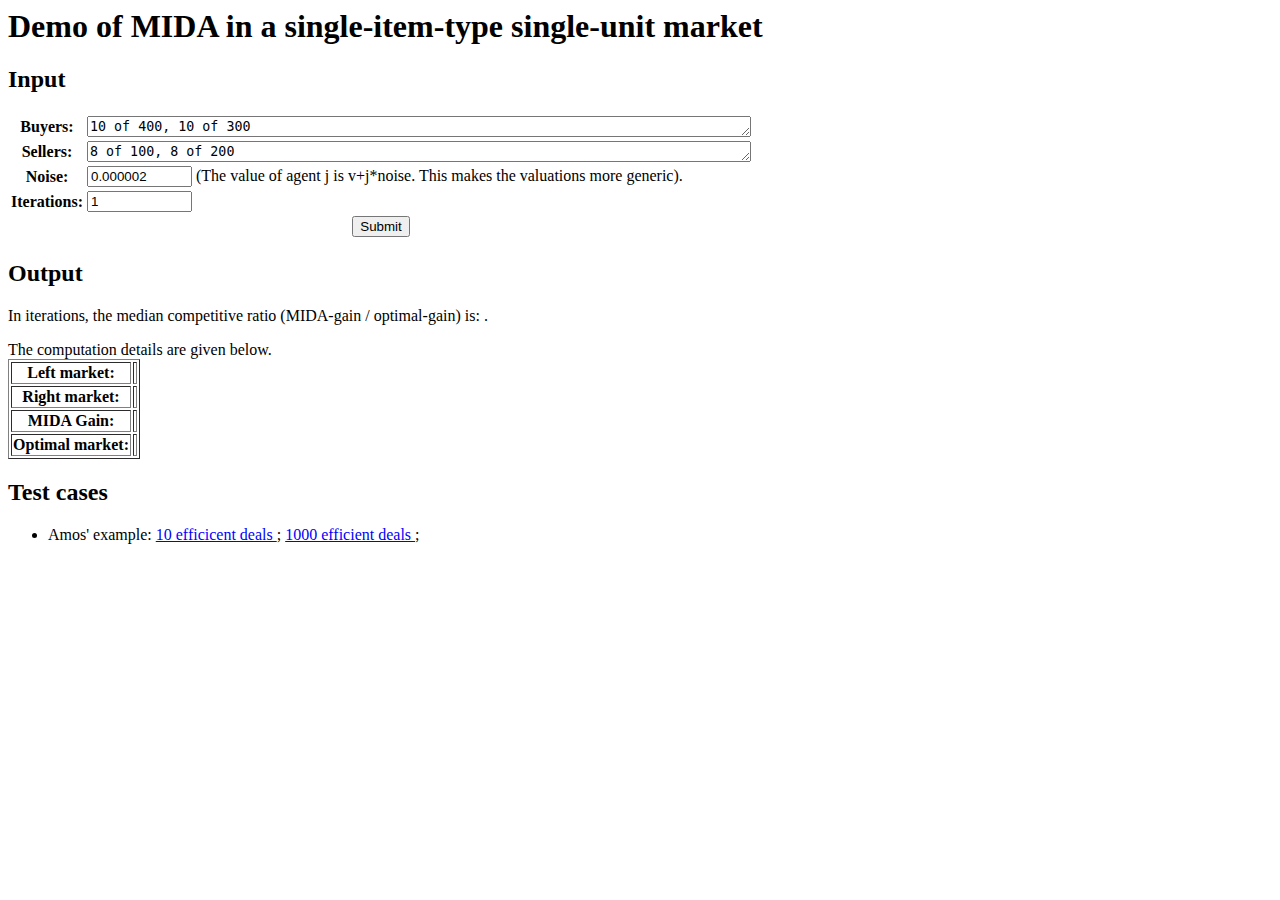
==== client/MIDA-1-item-type.html @ e37f57b2 "iterations=1" ====
<html>
<head>
<meta charset='utf8' />
<script src="jsmodules/jquery-1.11.0.min.js"></script>
<script src="jsmodules/arg.js.v1.1.min.js"></script>
<script src="arg.js"></script>

<script src="MIDA-1-item-type.js"></script>

<link rel='stylesheet' href='style.css' />
<title>MIDA with single-item-type single-unit</title>

<style>
a { cursor: pointer; color: blue; text-decoration: underline; }
a:hover,a.hover {  }
#status {text-align:left; font-size:15px;}
</style>

</head>
<body>
<h1>Demo of MIDA in a single-item-type single-unit market</h1>

<form method='get' action=''>
<h2>Input</h2>
<table>
<tr><th>Buyers:</th><td><textarea rows='1' cols='80' name='buyers' id='buyers'>10 of 400, 10 of 300</textarea></td></tr>
<tr><th>Sellers:</th><td><textarea rows='1' cols='80' name='sellers' id='sellers'>8 of 100, 8 of 200</textarea></td></tr>
<tr><th>Noise:</th><td><input size='10' name='noise' id='noise' value='0.000002'></input> (The value of agent j is v+j*noise. This makes the valuations more generic).</td></tr>
<tr><th>Iterations:</th><td><input size='10' name='iterations' id='iterations' value='1'></input></td></tr>
<tr><th colspan='2'><input type='submit' /></th></tr>
</table>
</form>

<h2>Output</h2>
<p>
In <b id='iterations1'></b> iterations, the median competitive ratio (MIDA-gain / optimal-gain) is: <b id='ratio'></b>.
</p>
The computation details are given below.
<table border="1" padding="1">
<tr><th>Left market:</th><td><pre id='left'></pre></td></tr>
<tr><th>Right market:</th><td><pre  id='right'></pre></td></tr>
<tr><th>MIDA Gain:</th><td><pre id='gain'></pre></td></tr>
<tr><th>Optimal market:</th><td><pre id='optimal'></pre></td></tr>
</table>

<h2>Test cases</h2>
<ul>
 <li>Amos' example:
   <a class='example' href='?buyers=100+with+value+1000000&amp;sellers=9+with+value+999999%2C+1+with+value+0&amp;noise=0.000002&amp;iterations=1'>
     10 efficicent deals
   </a>
   ;
   <a class='example' href='?buyers=10000+with+value+1000000&amp;sellers=999+with+value+999999%2C+1+with+value+0&amp;noise=0.000002&amp;iterations=10'>
     1000 efficient deals
   </a>
   ;
 </ul>


<script type='text/javascript'>$(document).ready(function() {
  
// INPUT:
var noise = parseFloat(ArgFromField("noise"))
var iterations = parseInt(ArgFromField("iterations"))
var buyersString = ArgFromField("buyers")
var buyers = valuesFromString(buyersString, /*bias=*/0, noise)
var sellersString = ArgFromField("sellers")
var sellers = valuesFromString(sellersString, /*bias=*/noise/2, noise)

// OUTPUT:
var output = MIDA_median(buyers,sellers,iterations)
$("#iterations1").text(iterations)
$("#left").text(JSON.stringify(output.leftMarket, null, 2))
$("#right").text(JSON.stringify(output.rightMarket, null, 2))
$("#optimal").text(JSON.stringify(output.optimalMarket, null, 2))
$("#gain").text(JSON.stringify(output.gain, null, 2))
$("#ratio").text(JSON.stringify(output.competitiveRatio, null, 2))
});</script>


</body>
</html>
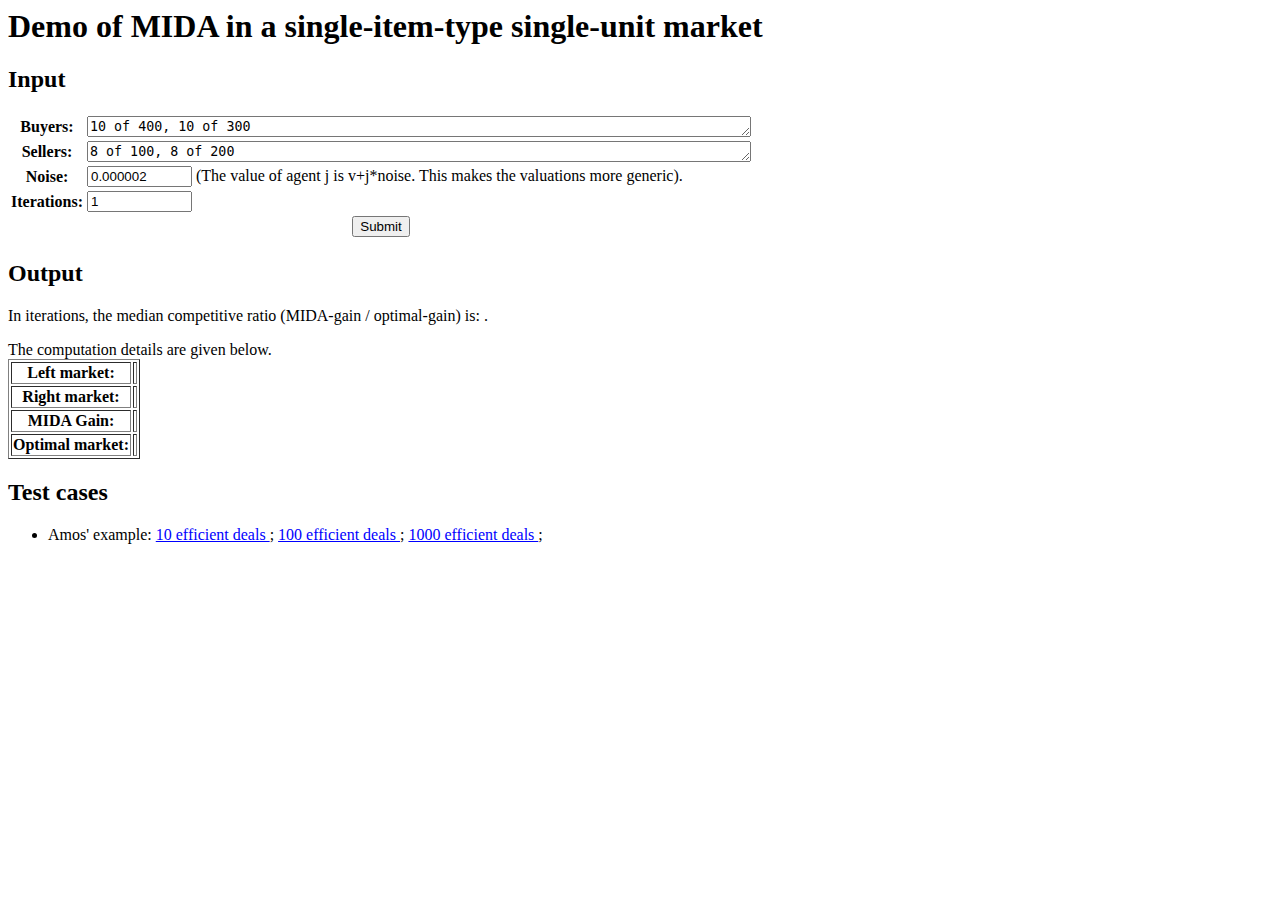
==== commit ed542016: "Amos' examples" ====
--- a/client/MIDA-1-item-type.html
+++ b/client/MIDA-1-item-type.html
@@ -46,11 +46,15 @@
 <h2>Test cases</h2>
 <ul>
  <li>Amos' example:
-   <a class='example' href='?buyers=100+with+value+1000000&amp;sellers=9+with+value+999999%2C+1+with+value+0&amp;noise=0.000002&amp;iterations=1'>
-     10 efficicent deals
+   <a class='example' href='?buyers=10+with+value+1000000&amp;sellers=99+with+value+999999%2C+1+with+value+0&amp;noise=0.000002&amp;iterations=10'>
+     10 efficient deals
    </a>
    ;
-   <a class='example' href='?buyers=10000+with+value+1000000&amp;sellers=999+with+value+999999%2C+1+with+value+0&amp;noise=0.000002&amp;iterations=10'>
+   <a class='example' href='?buyers=100+with+value+1000000&amp;sellers=9999+with+value+999999%2C+1+with+value+0&amp;noise=0.000002&amp;iterations=10'>
+     100 efficient deals
+   </a>
+  ;
+   <a class='example' href='?buyers=1000+with+value+1000000&amp;sellers=99999+with+value+999999%2C+1+with+value+0&amp;noise=0.000002&amp;iterations=1'>
      1000 efficient deals
    </a>
    ;
